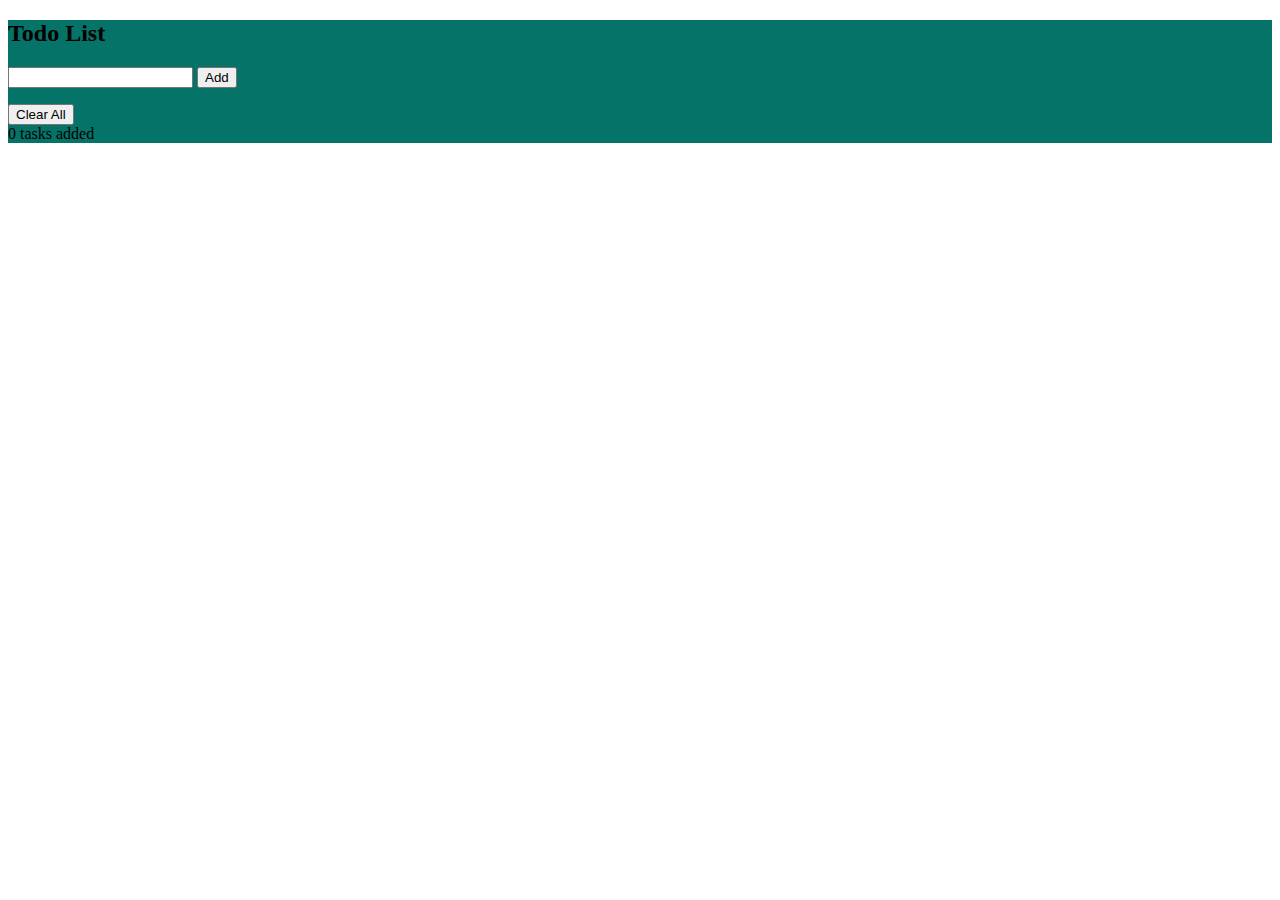
==== projects/todoapp/index.html @ 7fa210bd "add project" ====
<!doctype html>
<html lang="en">
  <head>
    <meta charset="utf-8" />
    <meta name="viewport" content="width=device-width, initial-scale=1" />
    <title>ToDo LisT</title>
    <link href="https://cdn.jsdelivr.net/npm/bootstrap@5.2.3/dist/css/bootstrap.min.css" rel="stylesheet" integrity="sha384-rbsA2VBKQhggwzxH7pPCaAqO46MgnOM80zW1RWuH61DGLwZJEdK2Kadq2F9CUG65" crossorigin="anonymous">
  </head>
  <body>
    <div class="container py-5">
      <div id="todoapp" class="col-7 offset-2 rounded-4 p-3">
          <div class="header py-3" ><h2 class="text-white text-center">Todo List</h2></div>
          <div class="mb-3 d-flex">
              <input type="text" class="form-control " id="inputTxt">
              <button id="addButton" class="btn ms-2 submit btn-outline-dark bg-success">Add</button>
          </div>
          <ul id="myList" class="list-group mt-1"></ul>
          <button id="clear"  class="btn my-3 w-100 btn-outline-dark bg-danger text-white">Clear All</button>
          <div id="count" class="btn my-3 w-100 btn-info text-white"></div>
      </div>
    </div>
  <script src="https://cdn.jsdelivr.net/npm/bootstrap@5.2.3/dist/js/bootstrap.bundle.min.js" integrity="sha384-kenU1KFdBIe4zVF0s0G1M5b4hcpxyD9F7jL+jjXkk+Q2h455rYXK/7HAuoJl+0I4" crossorigin="anonymous"></script>
  <script src="main.js"></script>
</body>
</html>
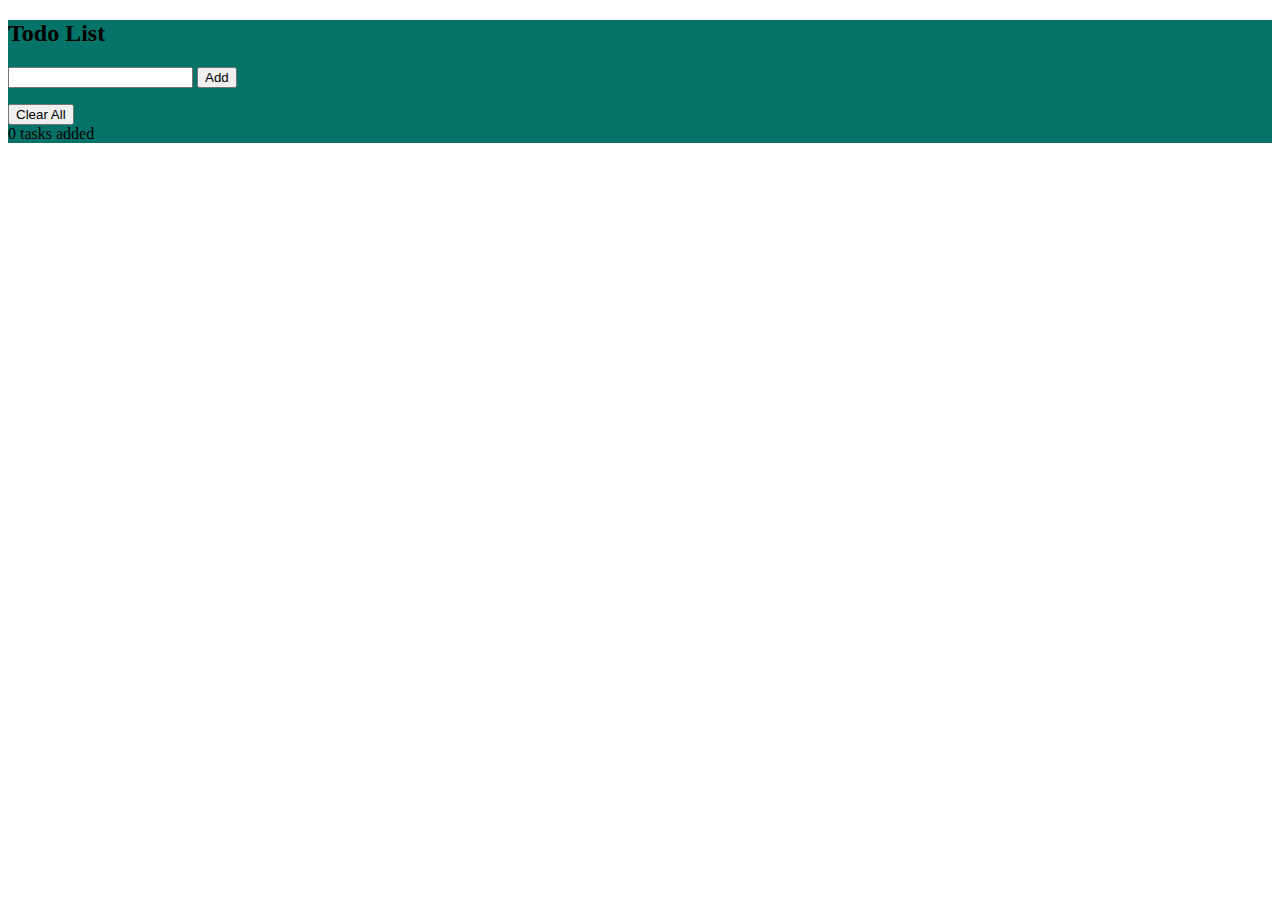
==== commit ada9e18f: "Update index.html" ====
--- a/projects/todoapp/index.html
+++ b/projects/todoapp/index.html
@@ -8,7 +8,7 @@
   </head>
   <body>
     <div class="container py-5">
-      <div id="todoapp" class="col-7 offset-2 rounded-4 p-3">
+      <div id="todoapp" class="col-md-7 offset-md-2 rounded-4 p-3">
           <div class="header py-3" ><h2 class="text-white text-center">Todo List</h2></div>
           <div class="mb-3 d-flex">
               <input type="text" class="form-control " id="inputTxt">
@@ -22,4 +22,4 @@
   <script src="https://cdn.jsdelivr.net/npm/bootstrap@5.2.3/dist/js/bootstrap.bundle.min.js" integrity="sha384-kenU1KFdBIe4zVF0s0G1M5b4hcpxyD9F7jL+jjXkk+Q2h455rYXK/7HAuoJl+0I4" crossorigin="anonymous"></script>
   <script src="main.js"></script>
 </body>
-</html>+</html>
